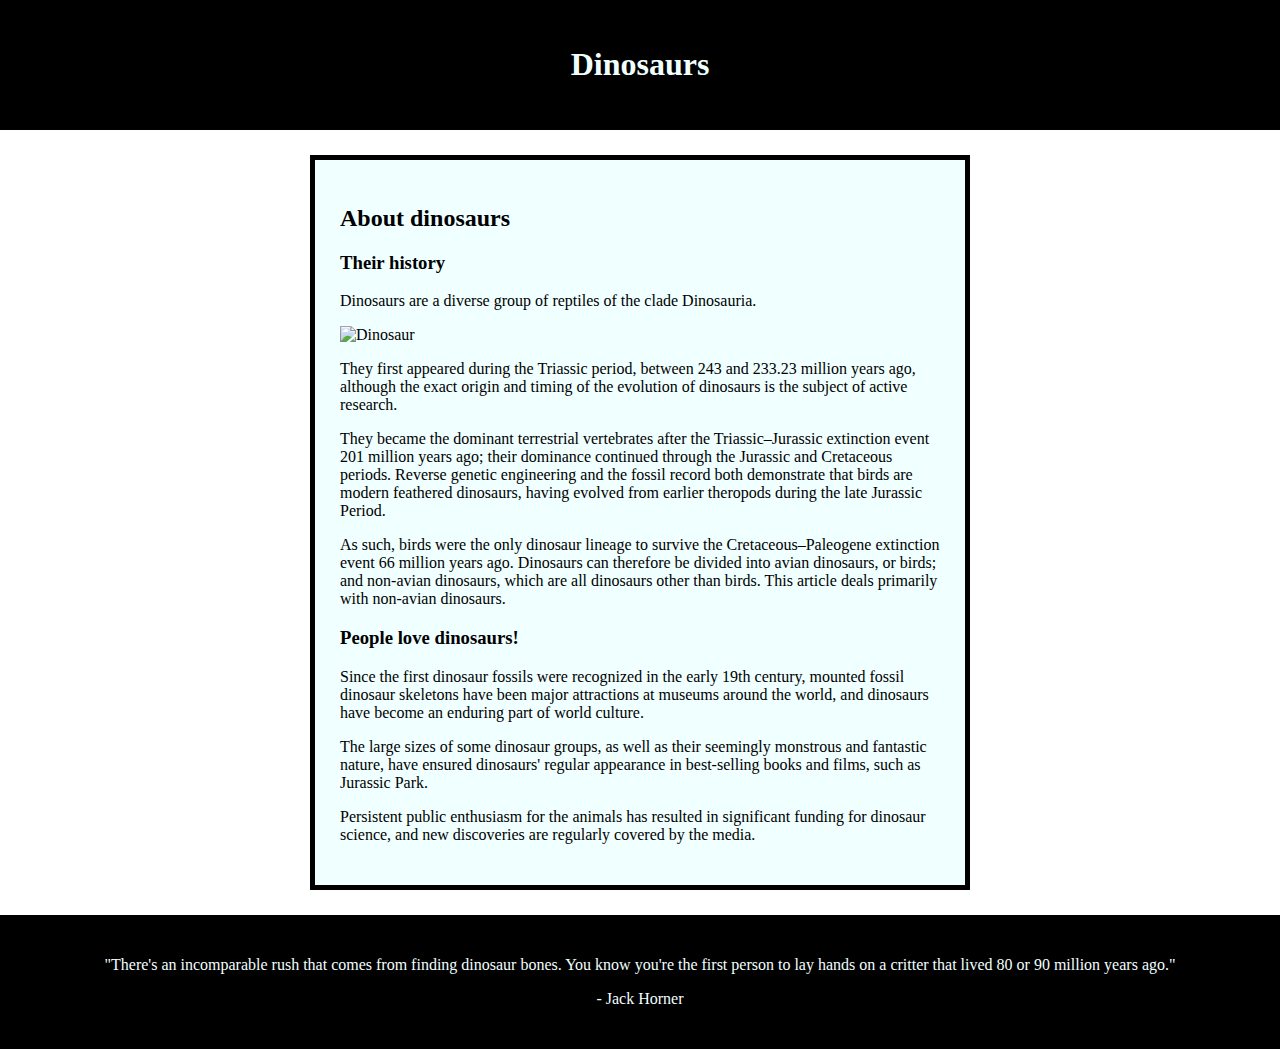
==== index.html @ 4db6190a "html assignment" ====
<!DOCTYPE html>
<html>
  <head>
    <title>Dinosaurs</title>
    <link href="css/style.css" rel="stylesheet" />
  </head>
  <body>
    <header>
      <h1>Dinosaurs</h1>
    </header>
    <main>
      <h2>About dinosaurs</h2>
      <h3>Their history</h3>
      <p>Dinosaurs are a diverse group of reptiles of the clade Dinosauria.</p>
      <img src="images/dino.jpg" alt="Dinosaur" />
      <p>
        They first appeared during the Triassic period, between 243 and 233.23
        million years ago, although the exact origin and timing of the evolution
        of dinosaurs is the subject of active research.
      </p>
      <p>
        They became the dominant terrestrial vertebrates after the
        Triassic–Jurassic extinction event 201 million years ago; their
        dominance continued through the Jurassic and Cretaceous periods. Reverse
        genetic engineering and the fossil record both demonstrate that birds
        are modern feathered dinosaurs, having evolved from earlier theropods
        during the late Jurassic Period.
      </p>
      <p>
        As such, birds were the only dinosaur lineage to survive the
        Cretaceous–Paleogene extinction event 66 million years ago. Dinosaurs
        can therefore be divided into avian dinosaurs, or birds; and non-avian
        dinosaurs, which are all dinosaurs other than birds. This article deals
        primarily with non-avian dinosaurs.
      </p>
      <h3>People love dinosaurs!</h3>
      <p>
        Since the first dinosaur fossils were recognized in the early 19th
        century, mounted fossil dinosaur skeletons have been major attractions
        at museums around the world, and dinosaurs have become an enduring part
        of world culture.
      </p>
      <p>
        The large sizes of some dinosaur groups, as well as their seemingly
        monstrous and fantastic nature, have ensured dinosaurs' regular
        appearance in best-selling books and films, such as Jurassic Park.
      </p>
      <p>
        Persistent public enthusiasm for the animals has resulted in significant
        funding for dinosaur science, and new discoveries are regularly covered
        by the media.
      </p>
    </main>
    <footer>
      <p>
        "There's an incomparable rush that comes from finding dinosaur bones.
        You know you're the first person to lay hands on a critter that lived 80
        or 90 million years ago."
      </p>
      <p>- Jack Horner</p>
    </footer>
  </body>
</html>
---- css/style.css ----
body {
  margin: 0;
}
header {
  background-color: black;
  color: azure;
  text-align: center;
  padding: 25px 0;
  margin-bottom: 25px;
}
main {
  background-color: azure;
  width: 600px;
  padding: 25px;
  border: solid black 5px;
  margin: 0 auto;
}
footer {
  background-color: black;
  color: azure;
  text-align: center;
  padding: 25px 0;
  margin-top: 25px;
}
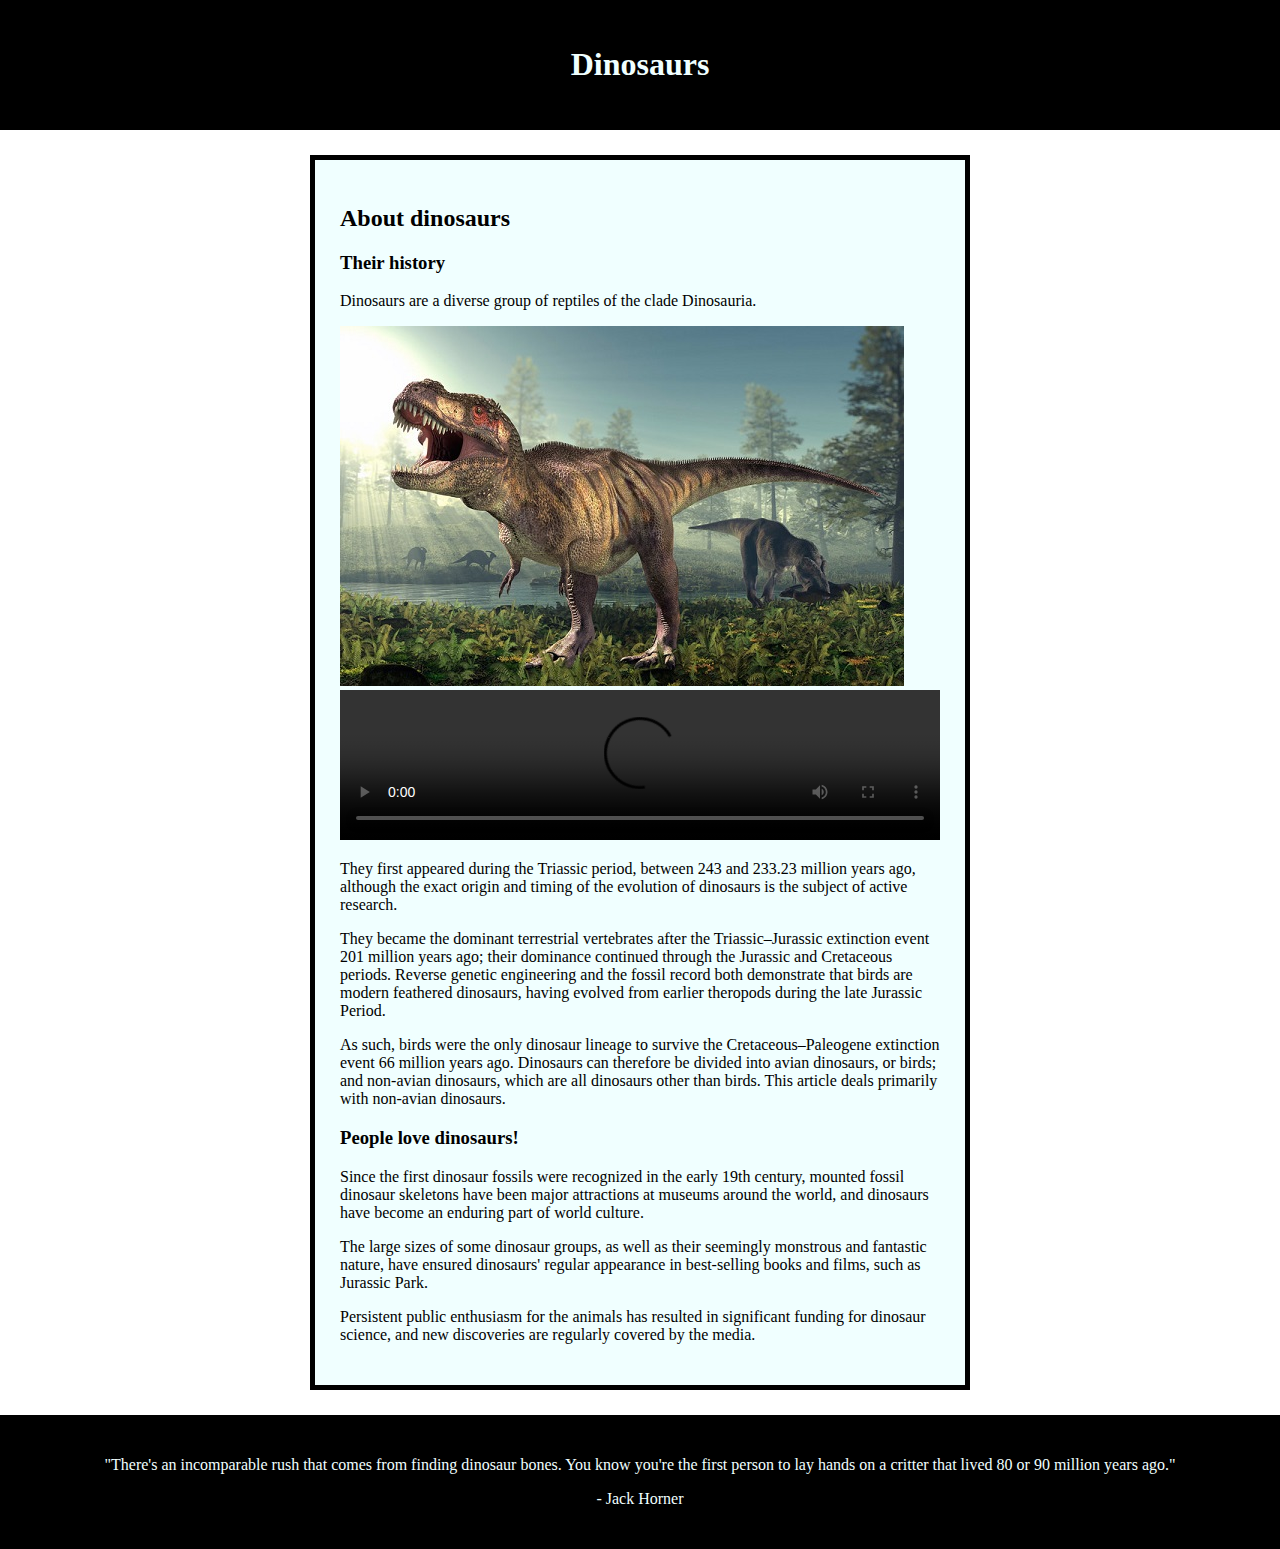
==== commit c95ef00e: "video added" ====
--- a/index.html
+++ b/index.html
@@ -13,6 +13,7 @@
       <h3>Their history</h3>
       <p>Dinosaurs are a diverse group of reptiles of the clade Dinosauria.</p>
       <img src="images/dino.jpg" alt="Dinosaur" />
+      <video controls src="videos/dino.mp4" type="video /mpeg"></video>
       <p>
         They first appeared during the Triassic period, between 243 and 233.23
         million years ago, although the exact origin and timing of the evolution
--- a/css/style.css
+++ b/css/style.css
@@ -22,3 +22,6 @@
   padding: 25px 0;
   margin-top: 25px;
 }
+video {
+  width: 600px;
+}
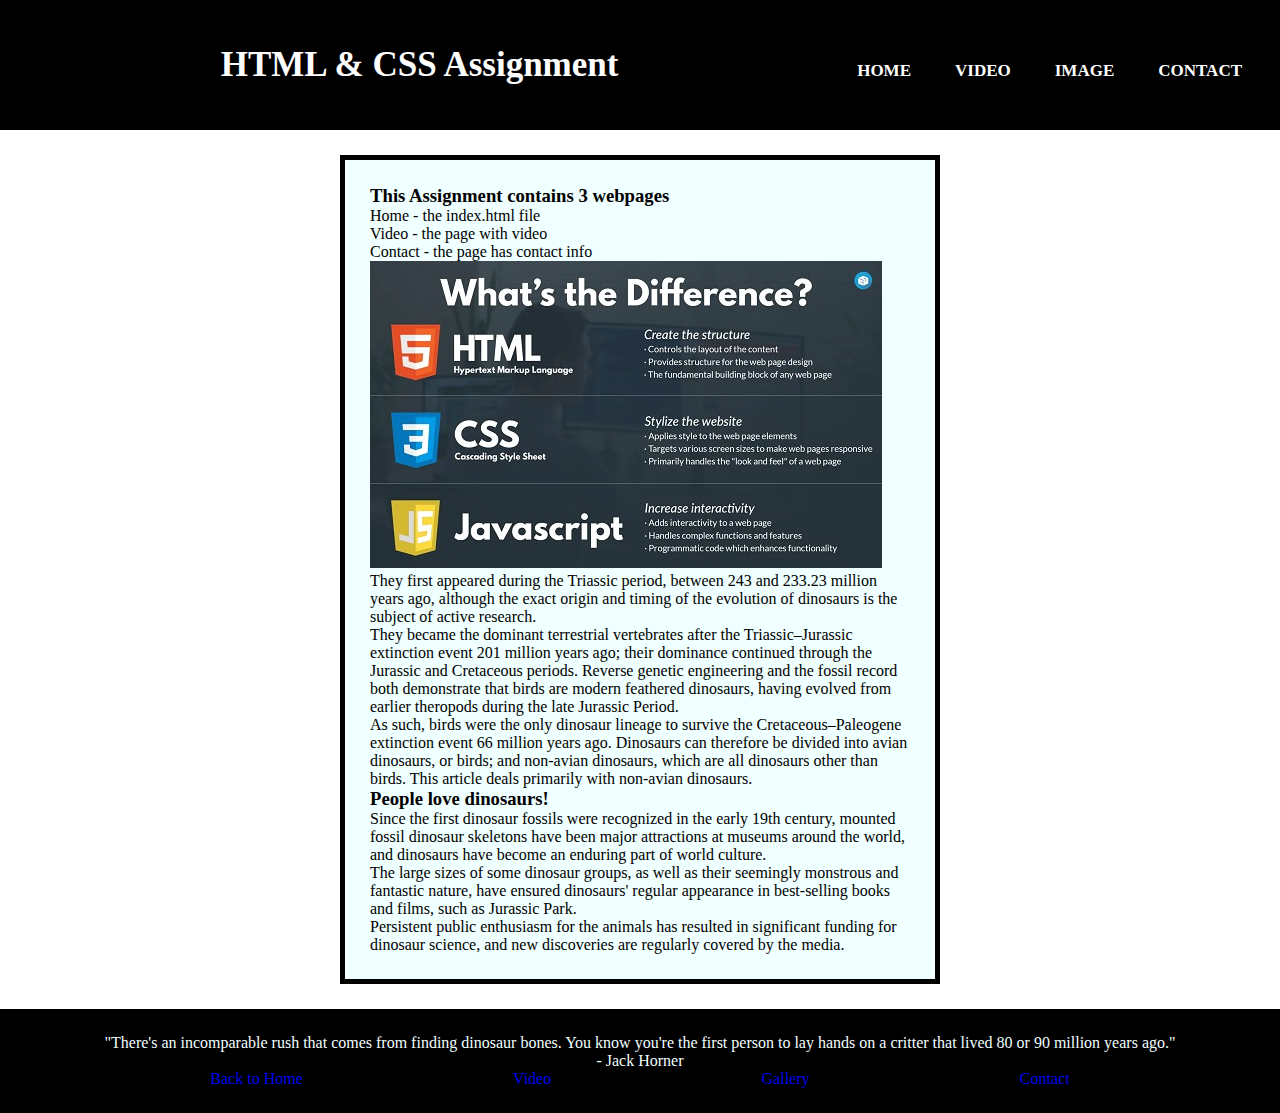
==== commit f9b05a2e: "first commit" ====
--- a/index.html
+++ b/index.html
@@ -6,14 +6,29 @@
   </head>
   <body>
     <header>
-      <h1>Dinosaurs</h1>
+      <h1>
+        <nav>
+          <label class="logo">HTML & CSS Assignment</label>
+          <ul>
+            <li><a href="index.html">Home</a></li>
+            <li><a href="video.html">Video</a></li>
+            <li><a href="image.html">image</a></li>
+            <li><a href="contact.html">Contact</a></li>
+          </ul>
+        </nav>
+      </h1>
     </header>
     <main>
-      <h2>About dinosaurs</h2>
-      <h3>Their history</h3>
-      <p>Dinosaurs are a diverse group of reptiles of the clade Dinosauria.</p>
-      <img src="images/dino.jpg" alt="Dinosaur" />
-      <video controls src="videos/dino.mp4" type="video /mpeg"></video>
+      <h2></h2>
+      <h3>This Assignment contains 3 webpages</h3>
+      <p>
+        <ul>
+          <li>Home - the index.html file</li>
+          <li>Video - the page with video</li>
+          <li>Contact - the page has contact info</li>
+        </ul>
+      </p>
+      <img src="images/dino.jpg" alt="summary of HTML CSS and JS" />
       <p>
         They first appeared during the Triassic period, between 243 and 233.23
         million years ago, although the exact origin and timing of the evolution
@@ -59,6 +74,12 @@
         or 90 million years ago."
       </p>
       <p>- Jack Horner</p>
+      <p><ul class="footermenu">
+        <li><a href="index.html">Back to Home</a></li>
+        <li><a href="video.html">Video</a></li>
+        <li><a href=image.html>Gallery</a></li>
+        <li><a href="contact.html">Contact</a></li>
+      </ul></p>
     </footer>
   </body>
 </html>
--- a/css/style.css
+++ b/css/style.css
@@ -21,7 +21,52 @@
   text-align: center;
   padding: 25px 0;
   margin-top: 25px;
+  text-align: center;
 }
-video {
-  width: 600px;
+.video {
+  width: 550px;
 }
+* {
+  padding: 0;
+  margin: 0;
+  text-decoration: none;
+  list-style: none;
+  box-sizing: border-box;
+}
+nav {
+  /* background: # 1b9bff; */
+  height: 80px;
+  width: 100%;
+}
+.logo {
+  color: white;
+  font-size: 35px;
+  line-height: 80px;
+  padding: 0 100px;
+  font-weight: bold;
+}
+nav ul {
+  float: right;
+  margin-right: 20px;
+}
+nav ul li {
+  display: inline-block;
+  line-height: 80px;
+  margin: 0 5px;
+}
+nav ul li a {
+  color: white;
+  font-size: 17px;
+  text-transform: uppercase;
+  padding: 7px 13px;
+  border-radius: 3px;
+}
+a.actice,
+a:hover {
+  background: #1b9bff;
+  transition: 0.5s;
+}
+.footermenu {
+  display: flex;
+  justify-content: space-evenly;
+}
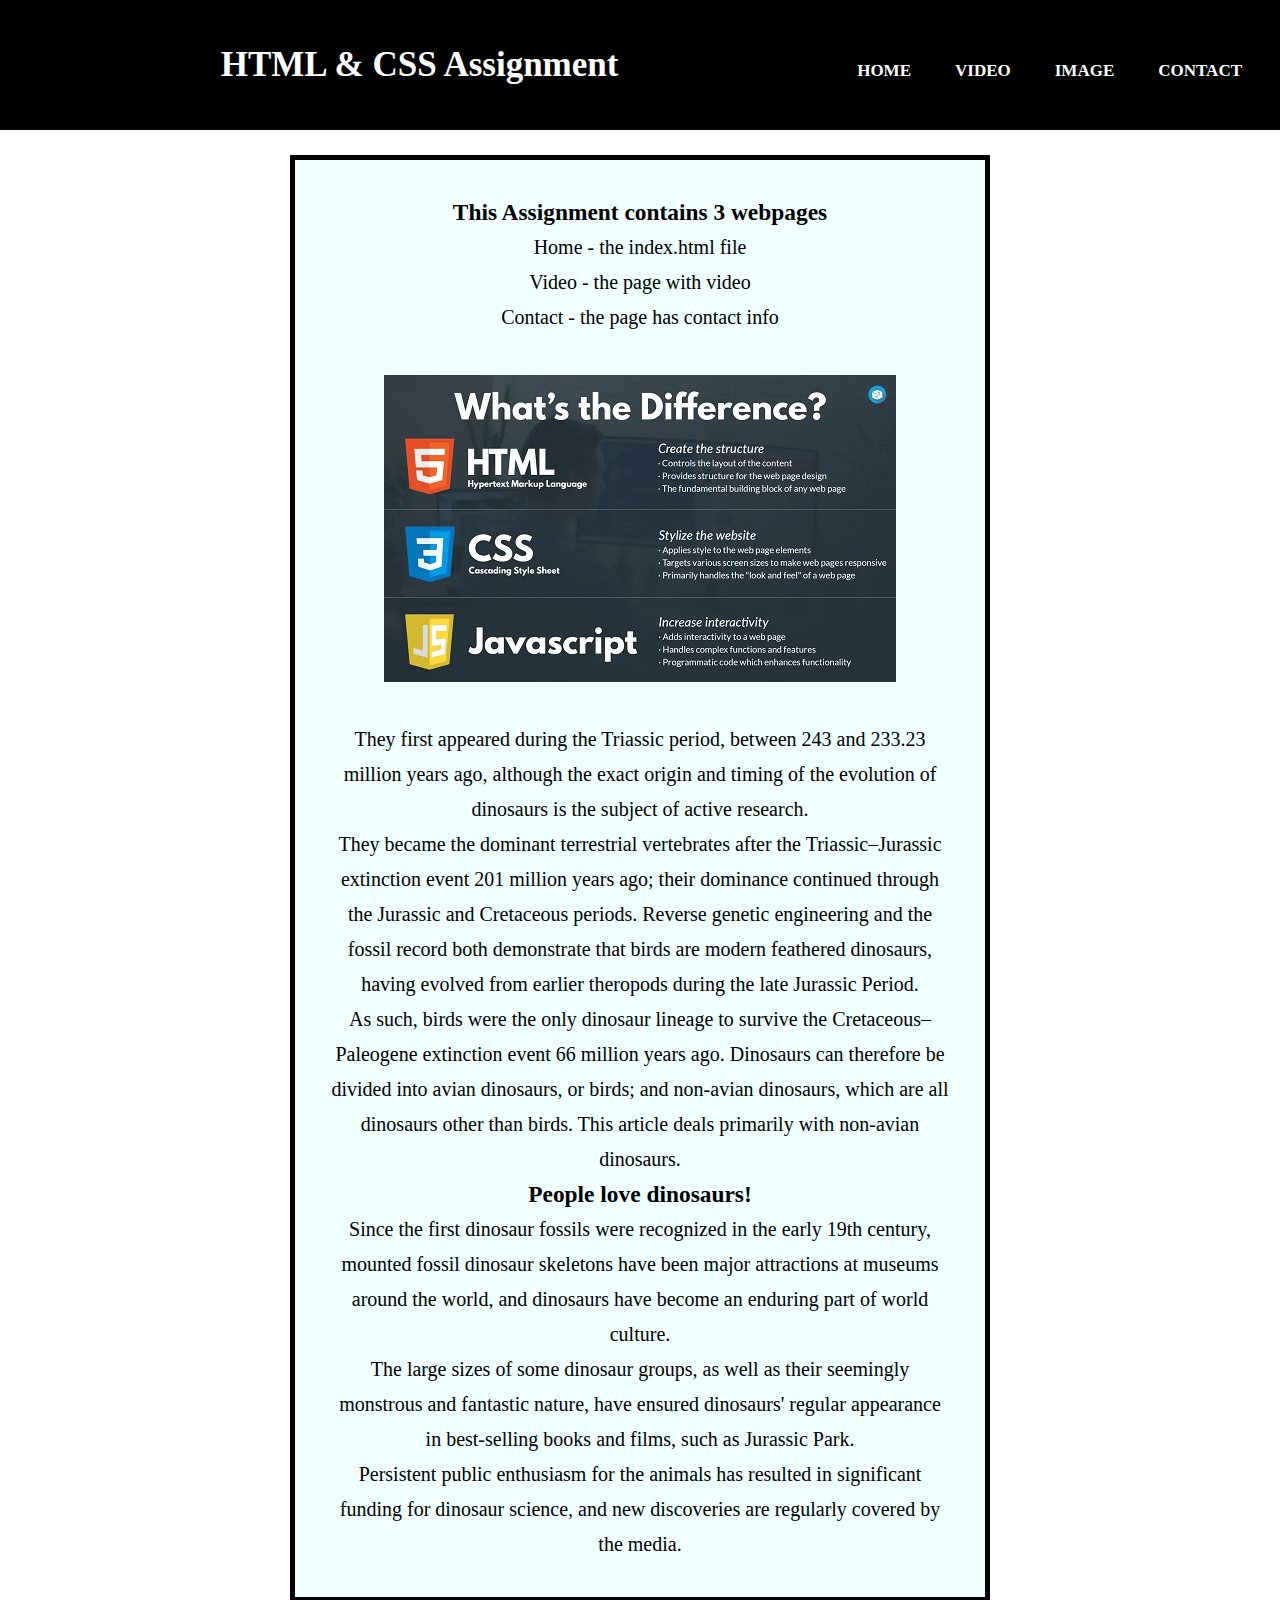
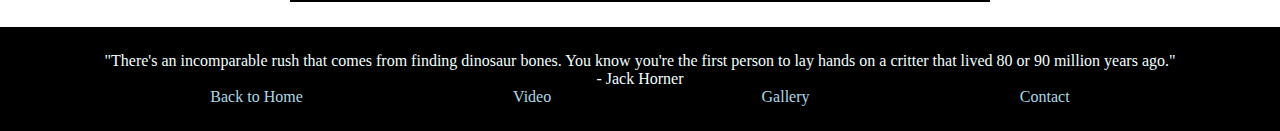
==== commit 8d124de3: "favicon text formatting and video emdedding" ====
--- a/index.html
+++ b/index.html
@@ -3,6 +3,8 @@
   <head>
     <title>Dinosaurs</title>
     <link href="css/style.css" rel="stylesheet" />
+    <link rel="icon" type="image/x-icon" href="images/logo.png">
+  
   </head>
   <body>
     <header>
@@ -18,7 +20,7 @@
         </nav>
       </h1>
     </header>
-    <main>
+    <main class="index">
       <h2></h2>
       <h3>This Assignment contains 3 webpages</h3>
       <p>
@@ -28,7 +30,7 @@
           <li>Contact - the page has contact info</li>
         </ul>
       </p>
-      <img src="images/dino.jpg" alt="summary of HTML CSS and JS" />
+      <img class="basic" src="images/dino.jpg" alt="summary of HTML CSS and JS" />
       <p>
         They first appeared during the Triassic period, between 243 and 233.23
         million years ago, although the exact origin and timing of the evolution
--- a/css/style.css
+++ b/css/style.css
@@ -10,10 +10,11 @@
 }
 main {
   background-color: azure;
-  width: 600px;
+  width: 700px;
   padding: 25px;
   border: solid black 5px;
-  margin: 0 auto;
+  margin: 25px auto;
+  line-height: 20px;
 }
 footer {
   background-color: black;
@@ -25,6 +26,7 @@
 }
 .video {
   width: 550px;
+  justify-content: c;
 }
 * {
   padding: 0;
@@ -70,3 +72,34 @@
   display: flex;
   justify-content: space-evenly;
 }
+a {
+  color: lightblue;
+}
+.index {
+  /* margin: 35px; */
+  line-height: 35px;
+  padding: 35px;
+  font-size: 20px;
+}
+p {
+  text-align: center;
+}
+h3 {
+  text-align: center;
+}
+h2 {
+  text-align: center;
+}
+
+h1 {
+  text-align: center;
+}
+
+.basic {
+  display: block;
+  margin: auto;
+  padding: 40px;
+}
+ul {
+  text-align: center;
+}
